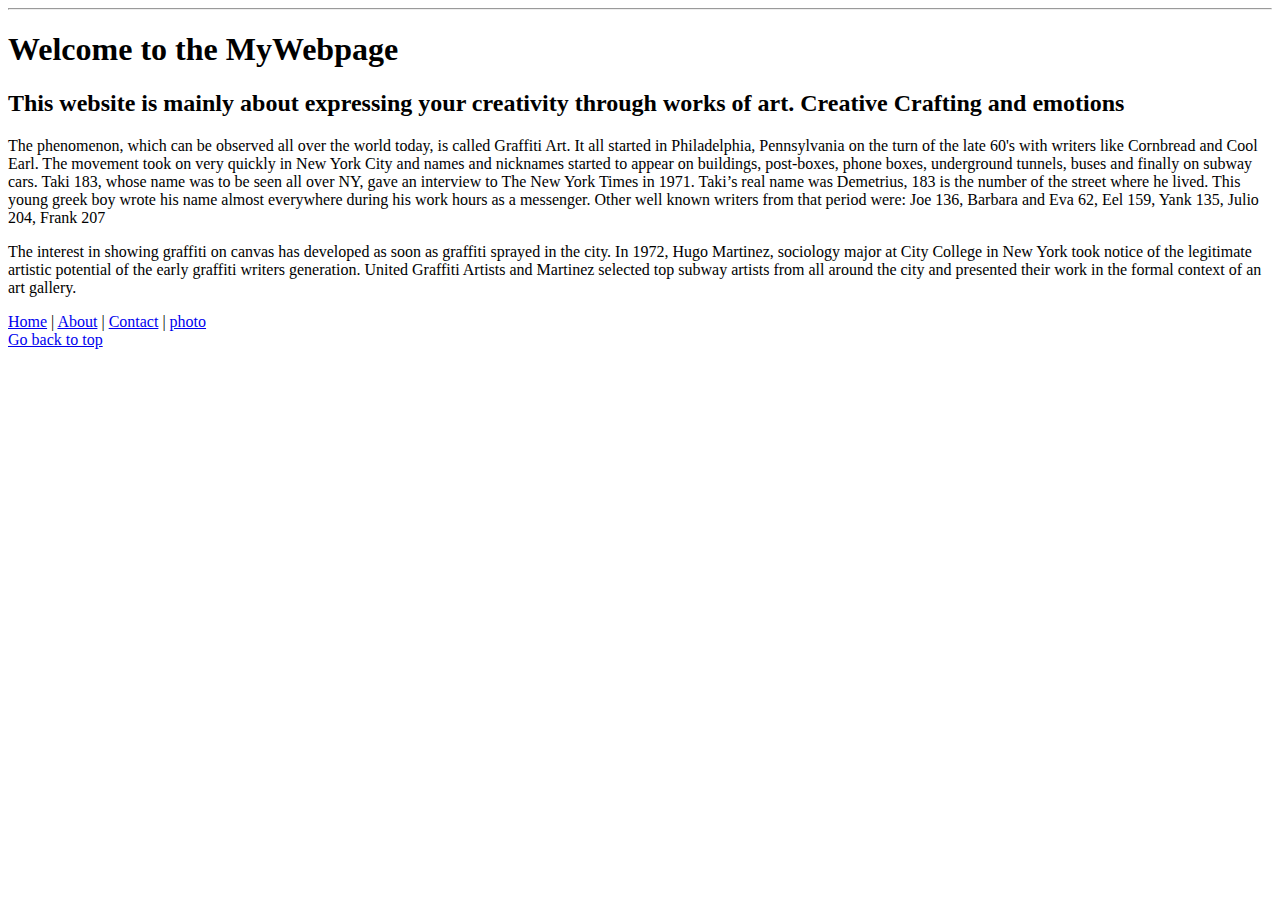
==== index.html @ af3dcc61 "fixed it i though i lost all data" ====
<!DOCTYPE html>
<html lang="en">
  <head>
    <title>This is MyPowerfulWebsite
    </title>
<hr>
    <link rel="icon" href="images folder/goku.jpg" type="image/jpg" sizes="16x16">
    <meta charset="utf-8">
    <meta name="description" This is from my brainstorm ideas>
    <meta name="keywords" content="HTML, CSS, HTML5, JavaScript">
  </head>
  <body>
    <h1>Welcome to the MyWebpage</h1>
    <h2> This website is mainly about expressing your creativity through works of art. Creative Crafting and emotions</h2>
    <p>The phenomenon, which can be observed all over the world today, is called Graffiti Art. It all started in Philadelphia, Pennsylvania on the turn of the late 60's with writers like Cornbread and Cool Earl. The movement took on very quickly in New York City and names and nicknames started to appear on buildings, post-boxes, phone boxes, underground tunnels, buses and finally on subway cars. Taki 183, whose name was to be seen all over NY, gave an interview to The New York Times in 1971. Taki’s real name was Demetrius, 183 is the number of the street where he lived. This young greek boy wrote his name almost everywhere during his work hours as a messenger. Other well known writers from that period were: Joe 136, Barbara and Eva 62, Eel 159, Yank 135, Julio 204, Frank 207</p>
    <p>The interest in showing graffiti on canvas has developed as soon as graffiti sprayed in the city. In 1972, Hugo Martinez, sociology major at City College in New York took notice of the legitimate artistic potential of the early graffiti writers generation. United Graffiti Artists and Martinez selected top subway artists from all around the city and presented their work in the formal context of an art gallery.</p>
    <nav><a href="index.html">Home</a> | <a href="about.html">About<a/> | <a href="contact.php">Contact</a> | <a href="gallery.html">photo<a/>
    </nav>
    <main>
      <section 1>
        <articles class ="articles 1">

  </body>


  <a href=#mainTitle>Go back to top</a>
</html>
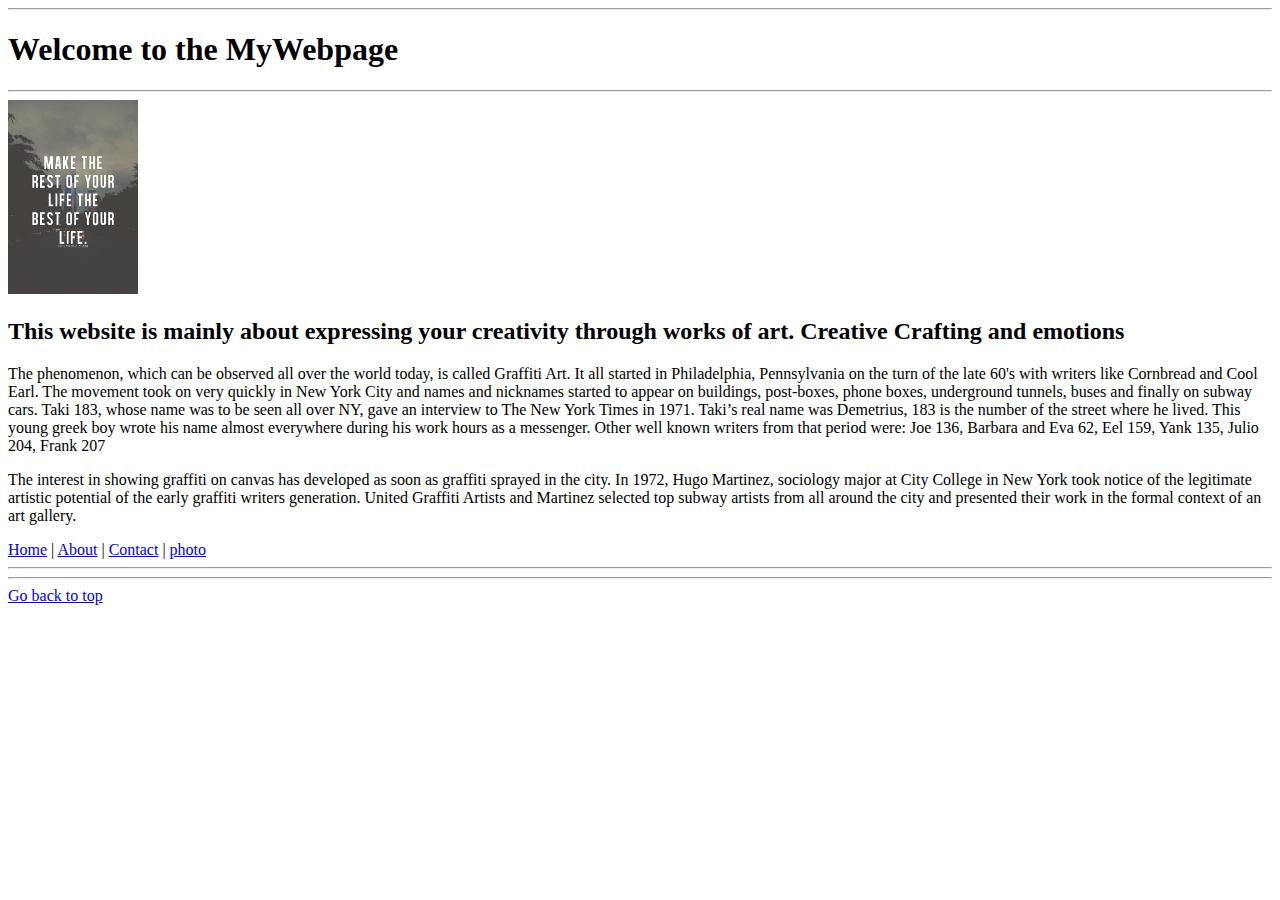
==== commit 92cef3d6: "Added images and modified webpages" ====
--- a/index.html
+++ b/index.html
@@ -3,20 +3,24 @@
   <head>
     <title>This is MyPowerfulWebsite
     </title>
-<hr>
-    <link rel="icon" href="images folder/goku.jpg" type="image/jpg" sizes="16x16">
+    <link rel="icon" href="images/offical glitch.jpg" type="image/jpg" sizes="16x16">
     <meta charset="utf-8">
     <meta name="description" This is from my brainstorm ideas>
     <meta name="keywords" content="HTML, CSS, HTML5, JavaScript">
   </head>
   <body>
+<hr>
     <h1>Welcome to the MyWebpage</h1>
+  <hr>
+    <img width="130" src="images/happy.jpg">
     <h2> This website is mainly about expressing your creativity through works of art. Creative Crafting and emotions</h2>
     <p>The phenomenon, which can be observed all over the world today, is called Graffiti Art. It all started in Philadelphia, Pennsylvania on the turn of the late 60's with writers like Cornbread and Cool Earl. The movement took on very quickly in New York City and names and nicknames started to appear on buildings, post-boxes, phone boxes, underground tunnels, buses and finally on subway cars. Taki 183, whose name was to be seen all over NY, gave an interview to The New York Times in 1971. Taki’s real name was Demetrius, 183 is the number of the street where he lived. This young greek boy wrote his name almost everywhere during his work hours as a messenger. Other well known writers from that period were: Joe 136, Barbara and Eva 62, Eel 159, Yank 135, Julio 204, Frank 207</p>
     <p>The interest in showing graffiti on canvas has developed as soon as graffiti sprayed in the city. In 1972, Hugo Martinez, sociology major at City College in New York took notice of the legitimate artistic potential of the early graffiti writers generation. United Graffiti Artists and Martinez selected top subway artists from all around the city and presented their work in the formal context of an art gallery.</p>
-    <nav><a href="index.html">Home</a> | <a href="about.html">About<a/> | <a href="contact.php">Contact</a> | <a href="gallery.html">photo<a/>
+    <nav><a href="index.html">Home</a> | <a href="about.html">About<a/> | <a href="contact.html">Contact</a> | <a href="gallery.html">photo<a/>
     </nav>
+    <hr>
     <main>
+    <hr>
       <section 1>
         <articles class ="articles 1">
 
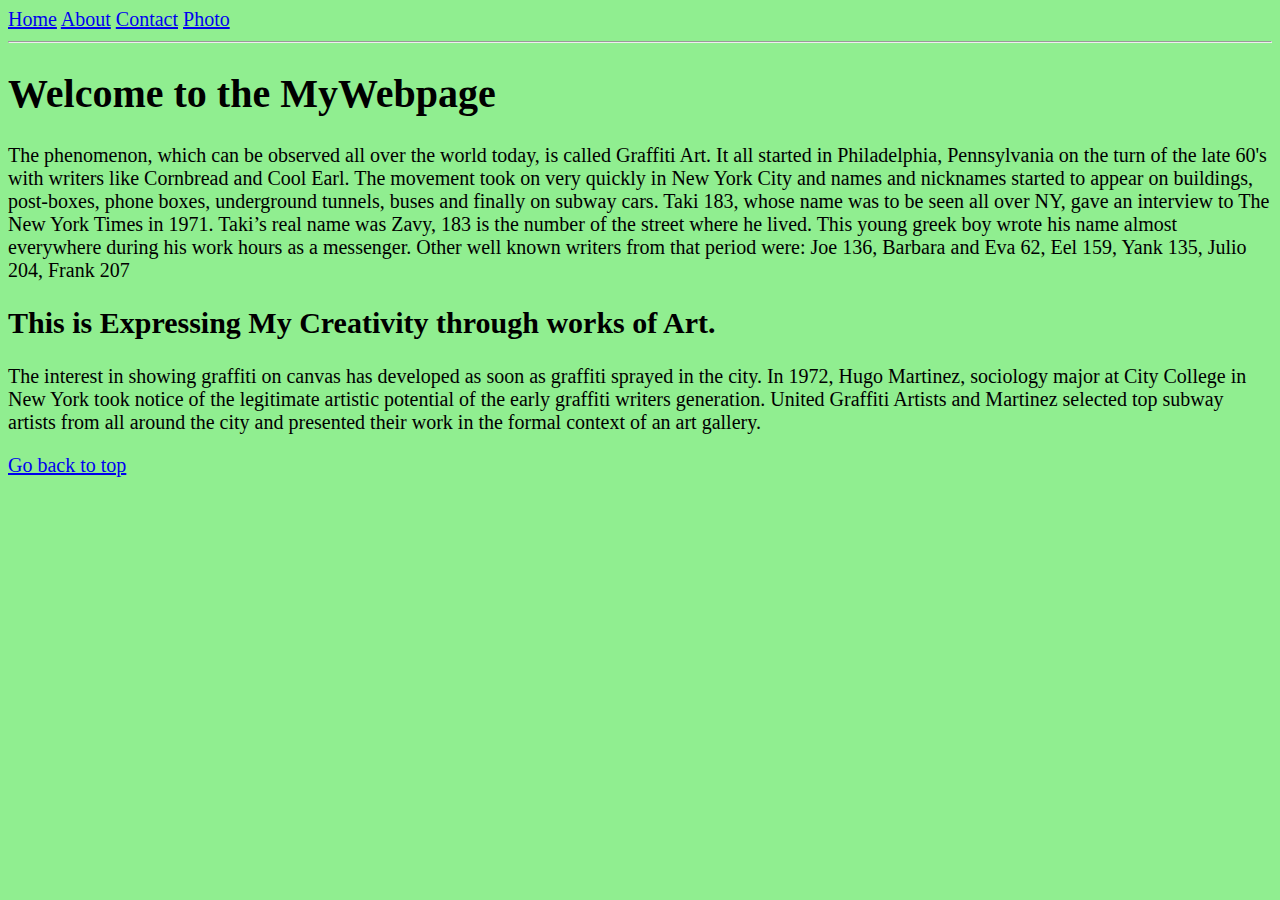
==== commit 79faa998: "fixed my index" ====
--- a/index.html
+++ b/index.html
@@ -1,31 +1,61 @@
 <!DOCTYPE html>
-<html lang="en">
+<html 
+	  lang="en">
   <head>
-    <title>This is MyPowerfulWebsite
+    <title>WELCOME!
     </title>
     <link rel="icon" href="images/offical glitch.jpg" type="image/jpg" sizes="16x16">
     <meta charset="utf-8">
     <meta name="description" This is from my brainstorm ideas>
-    <meta name="keywords" content="HTML, CSS, HTML5, JavaScript">
+    <meta name="keywords" content="HTML, CSS, HTML5, Firefox">
+    <link rel="stylesheet" type="text/css" href="styles.css">
+<style>
+body {
+    font-family: verdana;
+    font-size: 20px;
+    background-color: lightgreen;
+}
+</style>
   </head>
   <body>
-<hr>
-    <h1>Welcome to the MyWebpage</h1>
-  <hr>
-    <img width="130" src="images/happy.jpg">
-    <h2> This website is mainly about expressing your creativity through works of art. Creative Crafting and emotions</h2>
-    <p>The phenomenon, which can be observed all over the world today, is called Graffiti Art. It all started in Philadelphia, Pennsylvania on the turn of the late 60's with writers like Cornbread and Cool Earl. The movement took on very quickly in New York City and names and nicknames started to appear on buildings, post-boxes, phone boxes, underground tunnels, buses and finally on subway cars. Taki 183, whose name was to be seen all over NY, gave an interview to The New York Times in 1971. Taki’s real name was Demetrius, 183 is the number of the street where he lived. This young greek boy wrote his name almost everywhere during his work hours as a messenger. Other well known writers from that period were: Joe 136, Barbara and Eva 62, Eel 159, Yank 135, Julio 204, Frank 207</p>
-    <p>The interest in showing graffiti on canvas has developed as soon as graffiti sprayed in the city. In 1972, Hugo Martinez, sociology major at City College in New York took notice of the legitimate artistic potential of the early graffiti writers generation. United Graffiti Artists and Martinez selected top subway artists from all around the city and presented their work in the formal context of an art gallery.</p>
-    <nav><a href="index.html">Home</a> | <a href="about.html">About<a/> | <a href="contact.html">Contact</a> | <a href="gallery.html">photo<a/>
+    <nav class="topnav">
+        <a class="active" href="#">Home</a>
+        <a href="about.html">About</a>
+        <a href="contact.html">Contact</a>
+        <a href="gallery.html">Photo</a>
     </nav>
     <hr>
     <main>
-    <hr>
-      <section 1>
-        <articles class ="articles 1">
+    <section ]id="section 1">
+      <article class="articles">
+    <h1>Welcome to the MyWebpage</h1>
+     <p style="font-size: 20px">The phenomenon, which can be observed all over the world today, is called Graffiti Art. It all started in Philadelphia, Pennsylvania on the turn of the late 60's with writers like Cornbread and Cool Earl. The movement took on very quickly in New York City and names and nicknames started to appear on buildings, post-boxes, phone boxes, underground tunnels, buses and finally on subway cars. Taki 183, whose name was to be seen all over NY, gave an interview to The New York Times in 1971. Taki’s real name was Zavy, 183 is the number of the street where he lived.
+    This young greek boy wrote his name almost everywhere during his work hours as a messenger.
+     Other well known writers from that period were: Joe 136, Barbara and Eva 62, Eel 159, Yank 135, Julio 204, Frank 207</p>
+      </article>
+    </section>
+    <section id="section2">
+      <article class="articles">
+    <h2> This is Expressing My Creativity through works of Art.</h2>
+    <p style="font-size: 20px">The interest in showing graffiti on canvas has developed as soon as graffiti sprayed in the city.
+      In 1972, Hugo Martinez, sociology major at City College in New York took notice of the legitimate artistic potential of the early graffiti writers generation.
+      United Graffiti Artists and Martinez selected top subway artists from all around the city and presented their work in the formal context of an art gallery.</p>
+      </article>
+    </section>
+</main>
+<script>
+// When the user scrolls down 20px from the top of the document, slide down the navbar
+window.onscroll = function() {scrollFunction()};
 
-  </body>
+function scrollFunction() {
+  if (document.body.scrollTop > 20 || document.documentElement.scrollTop > 20) {
+      document.getElementById("navbar").style.top = "0";
+  } else {
+      document.getElementById("navbar").style.top = "-50px";
+  }
+}
+</script>
+	  </body>
 
-
-  <a href=#mainTitle>Go back to top</a>
+  <a href="#mainTitle">Go back to top</a>
 </html>
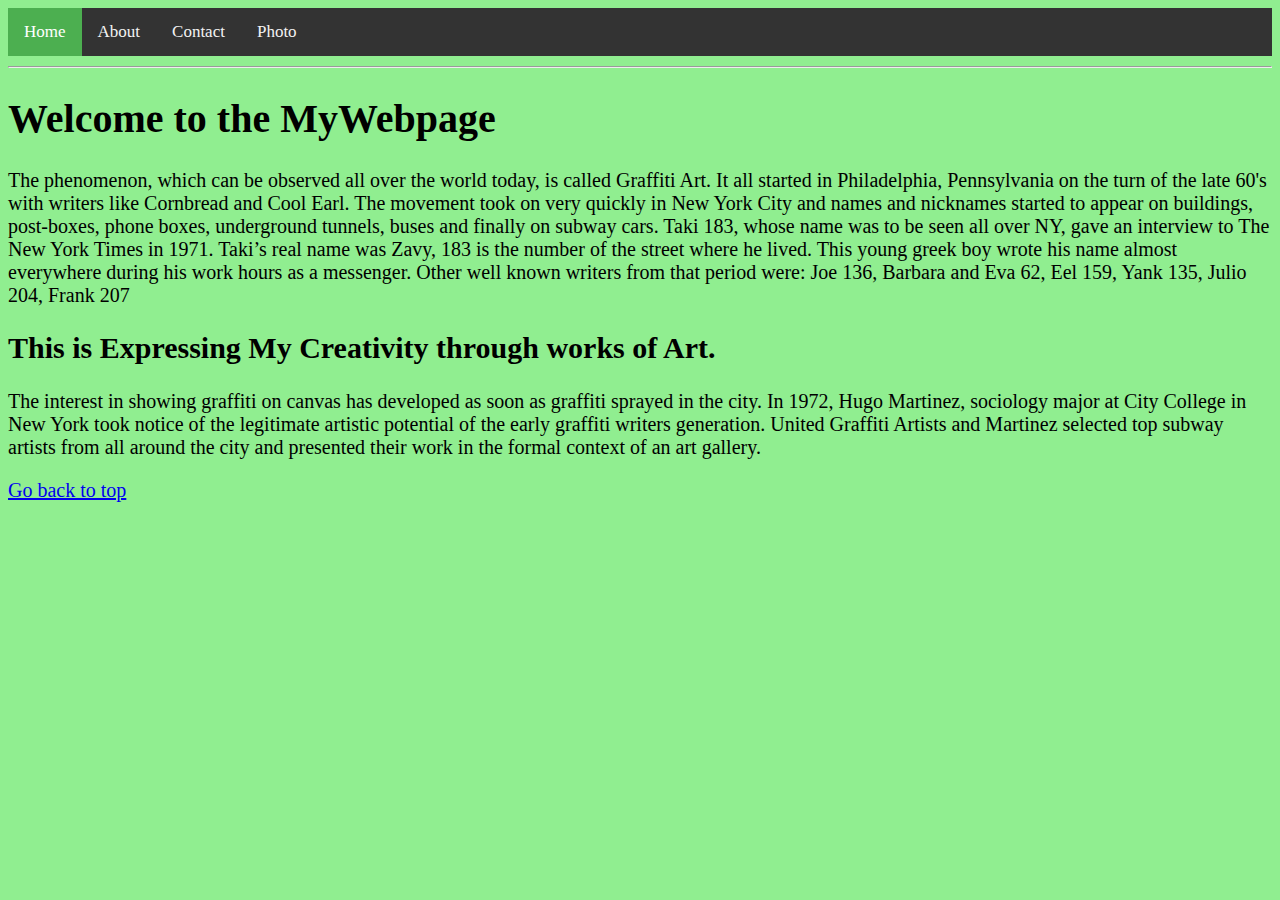
==== commit 9473626c: "Auto stash before merge of "master" and "origin/master"" ====
--- a/index.html
+++ b/index.html
@@ -58,4 +58,4 @@
 	  </body>
 
   <a href="#mainTitle">Go back to top</a>
-</html>
+</html>--- a/styles.css
+++ b/styles.css
@@ -0,0 +1,47 @@
+.topnav {
+    background-color: #333;
+    overflow: hidden;
+}
+
+.topnav a {
+    float: left;
+    color: #f2f2f2;
+    text-align: center;
+    padding: 14px 16px;
+    text-decoration: none;
+    font-size: 17px;
+}
+
+.topnav a:hover {
+    background-color: #ddd;
+    color: black;
+}
+
+.topnav a.active {
+    background-color: #4CAF50;
+    color: white;
+}
+
+#navbar {
+    background-color: #333; /* Black background color */
+    position: fixed; /* Make it stick/fixed */
+    top: -50px; /* Hide the navbar 50 px outside of the top view */
+    width: 100%; /* Full width */
+    transition: top 0.3s; /* Transition effect when sliding down (and up) */
+}
+
+/* Style the navbar links */
+#navbar a {
+    float: left;
+    display: block;
+    color: white;
+    text-align: center;
+    padding: 15px;
+    text-decoration: none;
+}
+
+body {
+    font-family: verdana;
+    font-size: 20px;
+    background-color: lightgreen;
+}
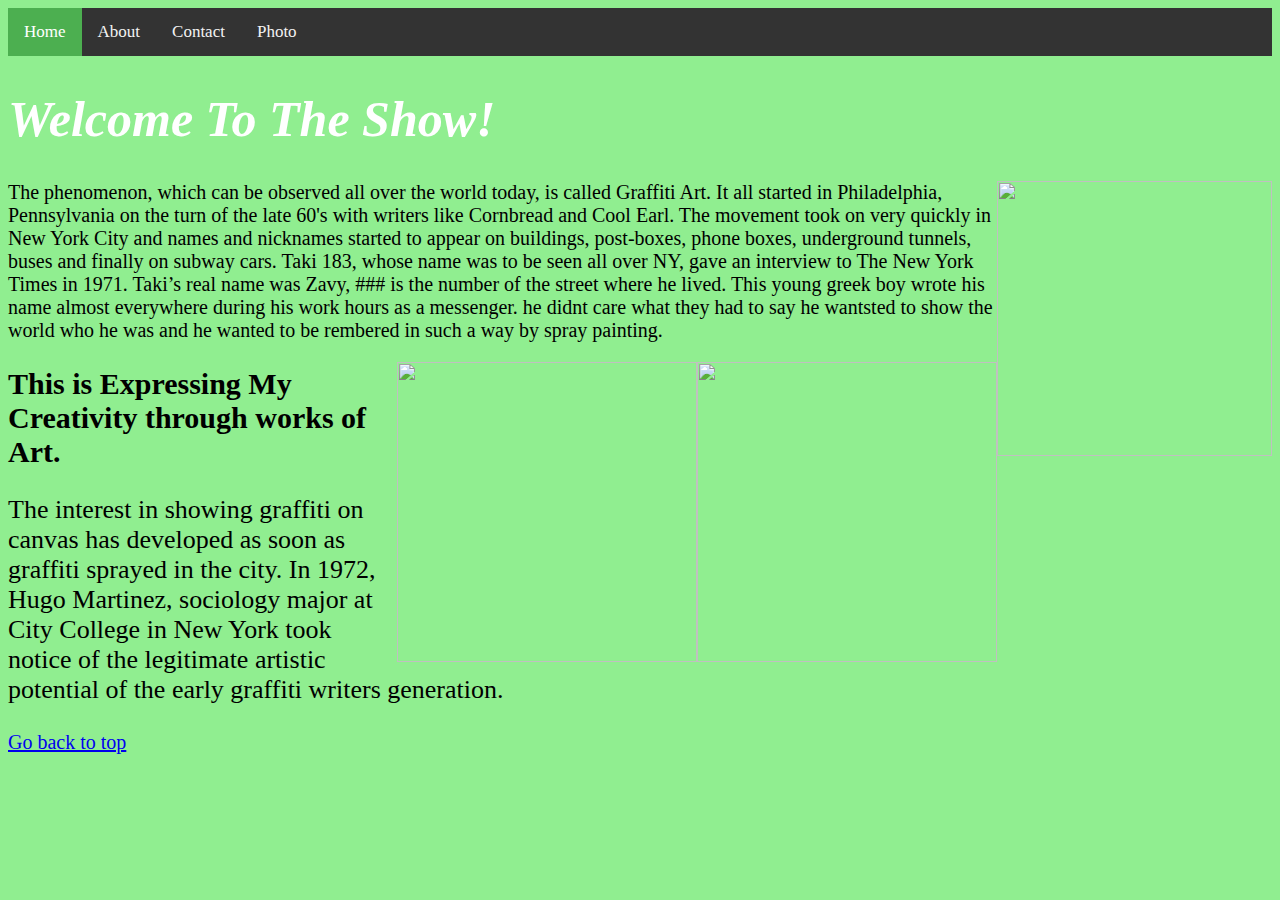
==== commit 8a94b10f: "new changes" ====
--- a/index.html
+++ b/index.html
@@ -1,45 +1,63 @@
-<!DOCTYPE html>
-<html 
+
+<html
 	  lang="en">
   <head>
-    <title>WELCOME!
+    <title>
     </title>
-    <link rel="icon" href="images/offical glitch.jpg" type="image/jpg" sizes="16x16">
+    <link rel="icon" href="`/offical glitch.jpg" type="image/jpg" sizes="16x16">
     <meta charset="utf-8">
     <meta name="description" This is from my brainstorm ideas>
     <meta name="keywords" content="HTML, CSS, HTML5, Firefox">
     <link rel="stylesheet" type="text/css" href="styles.css">
 <style>
+
 body {
     font-family: verdana;
     font-size: 20px;
-    background-color: lightgreen;
+
 }
+
+
+h1 {
+		color: white;
+    font-size: 40px;
+	font-style: oblique;
+}
+
+img {float: right;
+}
+img:hover {
+    -webkit-transform: scaleX(-1);
+    transform: scaleX(-1);
+}
+
 </style>
+  <meta name="keywords" content="greek">
   </head>
   <body>
     <nav class="topnav">
         <a class="active" href="#">Home</a>
-        <a href="about.html">About</a>
+		<a href="about.html">About</a>
         <a href="contact.html">Contact</a>
         <a href="gallery.html">Photo</a>
     </nav>
-    <hr>
     <main>
     <section ]id="section 1">
       <article class="articles">
-    <h1>Welcome to the MyWebpage</h1>
-     <p style="font-size: 20px">The phenomenon, which can be observed all over the world today, is called Graffiti Art. It all started in Philadelphia, Pennsylvania on the turn of the late 60's with writers like Cornbread and Cool Earl. The movement took on very quickly in New York City and names and nicknames started to appear on buildings, post-boxes, phone boxes, underground tunnels, buses and finally on subway cars. Taki 183, whose name was to be seen all over NY, gave an interview to The New York Times in 1971. Taki’s real name was Zavy, 183 is the number of the street where he lived.
-    This young greek boy wrote his name almost everywhere during his work hours as a messenger.
-     Other well known writers from that period were: Joe 136, Barbara and Eva 62, Eel 159, Yank 135, Julio 204, Frank 207</p>
-      </article>
+        <h1 style="font-size:50px"><strong> Welcome To The Show! </strong></h1>
+        <img src="`/model lady.jpg" width="275" alt=""/>
+        <p id="p1" style="font-size: 20px" >The phenomenon, which can be observed all over the world today, is called Graffiti Art. It all started in Philadelphia, Pennsylvania on the turn of the late 60's with writers like Cornbread and Cool Earl. The movement took on very quickly in New York City and names and nicknames started to appear on buildings, post-boxes, phone boxes, underground tunnels, buses and finally on subway cars. Taki 183, whose name was to be seen all over NY, gave an interview to The New York Times in 1971. Taki’s real name was Zavy, ### is the number of the street where he lived.
+        This young greek boy wrote his name almost everywhere during his work hours as a messenger.
+        he didnt care what they had to say he wantsted to show the world who he was and he wanted to be rembered in such a way by spray painting.</p>
+</article>
     </section>
+
+		<img src="`/heart graffiti.jpg" width="300px" alt=""/>
+		<img src="`/kavion.jpg" width="300px" alt=""/>
     <section id="section2">
       <article class="articles">
     <h2> This is Expressing My Creativity through works of Art.</h2>
-    <p style="font-size: 20px">The interest in showing graffiti on canvas has developed as soon as graffiti sprayed in the city.
-      In 1972, Hugo Martinez, sociology major at City College in New York took notice of the legitimate artistic potential of the early graffiti writers generation.
-      United Graffiti Artists and Martinez selected top subway artists from all around the city and presented their work in the formal context of an art gallery.</p>
+    <p id="p2" style="font-size: 26px">The interest in showing graffiti on canvas has developed as soon as graffiti sprayed in the city. In 1972, Hugo Martinez, sociology major at City College in New York took notice of the legitimate artistic potential of the early graffiti writers generation.</p>
       </article>
     </section>
 </main>
@@ -54,8 +72,10 @@
       document.getElementById("navbar").style.top = "-50px";
   }
 }
+document.ElementById("p1").style.color = "white";
+
 </script>
 	  </body>
 
   <a href="#mainTitle">Go back to top</a>
-</html>+</html>
